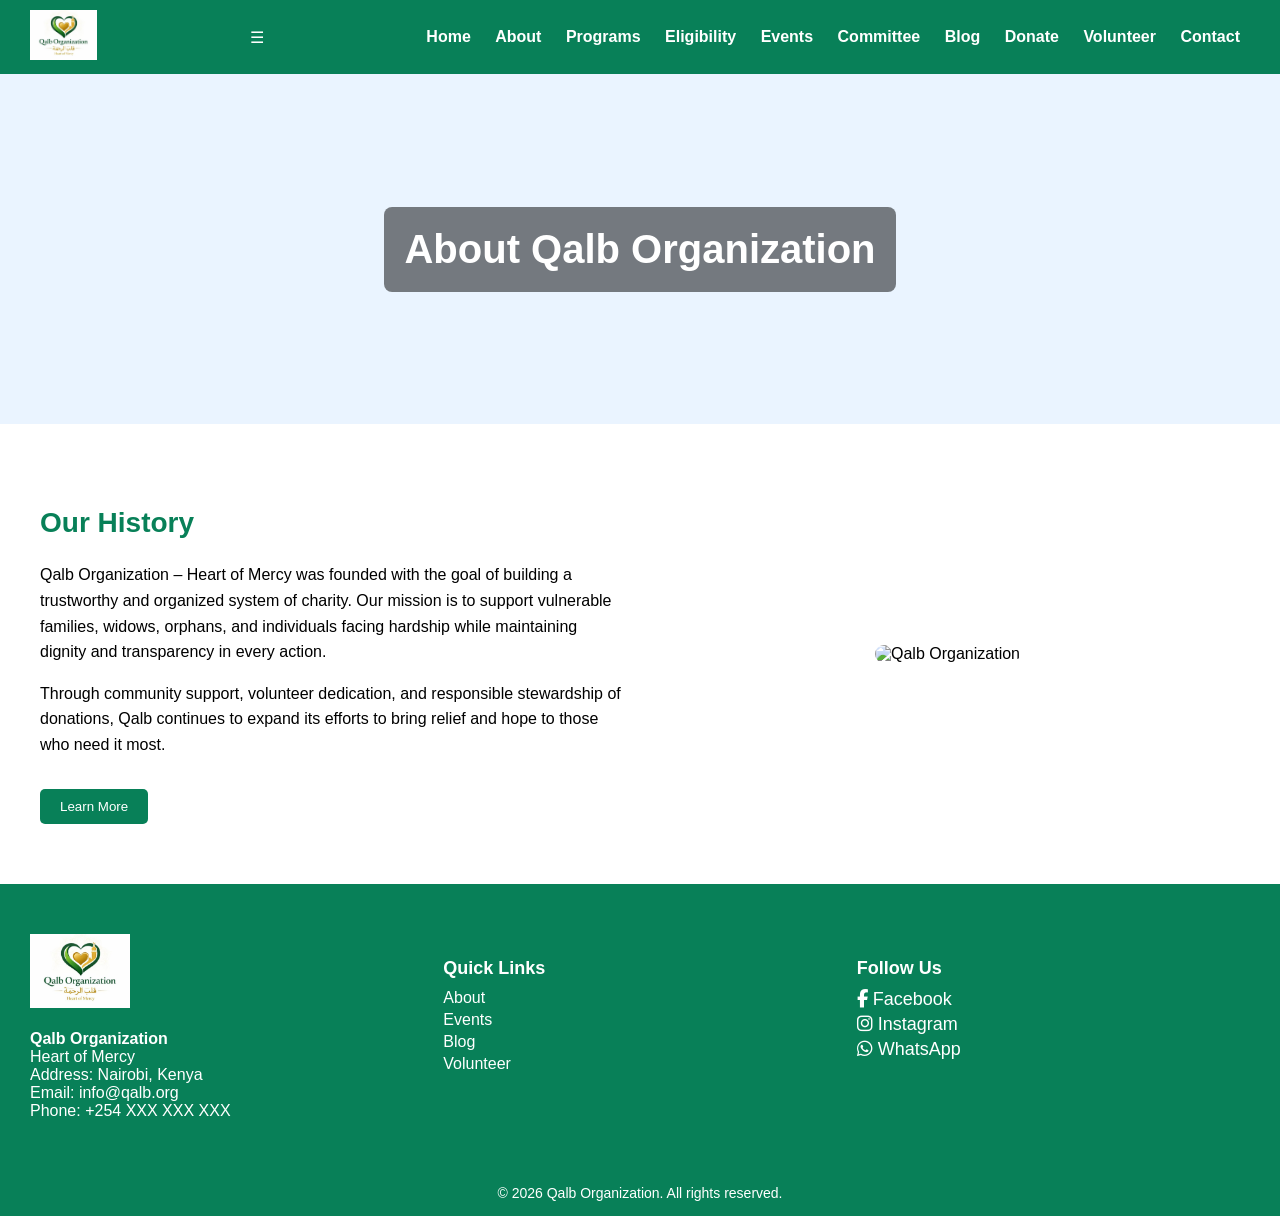
==== index.html @ ab7f31b2 "Add files via upload" ====
<!DOCTYPE html>
<html lang="en">
<head>

<meta charset="UTF-8">
<meta name="viewport" content="width=device-width, initial-scale=1.0">

<title>About – Qalb Organization</title>

<link rel="icon" type="image/png" href="images/logo.png">

<link rel="stylesheet" href="https://cdnjs.cloudflare.com/ajax/libs/font-awesome/6.4.0/css/all.min.css">

<style>

body{
margin:0;
font-family:'Segoe UI', sans-serif;
background:#eaf4ff;
}

/* HEADER */

header{
background:#088058;
color:white;
display:flex;
justify-content:space-between;
align-items:center;
padding:10px 30px;
position:sticky;
top:0;
z-index:1000;
}

header img{
height:50px;
}

nav a{
color:white;
margin:0 10px;
text-decoration:none;
font-weight:bold;
}

/* HERO BANNER */

.hero{
background:url('images/about-banner.jpg') no-repeat center/cover;
height:350px;
display:flex;
align-items:center;
justify-content:center;
color:white;
text-align:center;
}

.hero h1{
font-size:40px;
background:rgba(0,0,0,0.5);
padding:20px;
border-radius:8px;
}

/* HISTORY SECTION */

.history-section{
background:white;
padding:60px 40px;
}

.history-container{
display:flex;
flex-wrap:wrap;
align-items:center;
justify-content:space-between;
}

.history-text{
flex:1;
min-width:300px;
margin-right:30px;
}

.history-text h2{
font-size:28px;
color:#088058;
}

.history-text p{
font-size:16px;
line-height:1.6;
}

.history-text button{
margin-top:15px;
padding:10px 20px;
background:#088058;
color:white;
border:none;
border-radius:5px;
cursor:pointer;
}

.history-image{
flex:1;
min-width:300px;
text-align:center;
}

.history-image img{
max-width:100%;
border-radius:10px;
}

/* FOOTER */

footer{
background:#088058;
color:white;
display:flex;
flex-wrap:wrap;
justify-content:space-around;
padding:40px 20px;
}

footer .footer-col{
flex:1;
min-width:200px;
margin:10px;
}

footer h4{
margin-bottom:10px;
font-size:18px;
}

footer a{
color:white;
text-decoration:none;
display:block;
margin:4px 0;
}

.social-icons a{
margin-right:10px;
font-size:18px;
}

.copyright{
text-align:center;
background:#088058;
color:white;
padding:15px;
font-size:14px;
}

/* MOBILE */

@media(max-width:768px){

nav{
display:none;
flex-direction:column;
background:#088058;
position:absolute;
top:70px;
right:0;
width:100%;
text-align:center;
}

nav.active{
display:flex;
}

.menu-toggle{
display:block;
cursor:pointer;
font-size:22px;
color:white;
}

nav a{
padding:15px 0;
border-top:1px solid #088058;
margin:0;
}

}

</style>
</head>

<body>

<header>

<div>
 <img src="images/qalb-logo.png" alt="QALB Logo">
</div>

<div class="menu-toggle" onclick="toggleMenu()">☰</div>

<nav>

<a href="index.html">Home</a>
<a href="about.html">About</a>
<a href="programs.html">Programs</a>
<a href="admissions.html">Eligibility</a>
<a href="events.html">Events</a>
<a href="committee.html">Committee</a>
<a href="blog.html">Blog</a>
<a href="donate.html">Donate</a>
<a href="volunteer.html">Volunteer</a>
<a href="contact.html">Contact</a>
</nav>

</nav>

</header>

<section class="hero">
<h1>About Qalb Organization</h1>
</section>

<section class="history-section">

<div class="history-container">

<div class="history-text">

<h2>Our History</h2>

<p>
Qalb Organization – Heart of Mercy was founded with the goal of building a trustworthy and organized system of charity. Our mission is to support vulnerable families, widows, orphans, and individuals facing hardship while maintaining dignity and transparency in every action.
</p>

<p>
Through community support, volunteer dedication, and responsible stewardship of donations, Qalb continues to expand its efforts to bring relief and hope to those who need it most.
</p>

<button onclick="location.href='about.html'">
Learn More
</button>

</div>

<div class="history-image">

<img src="images/history.jpg" alt="Qalb Organization">

</div>

</div>

</section>

<footer>

<div class="footer-col">

<img src="images/qalb-logo.png" alt="QALB Logo" width="100"><br><br>

<strong>Qalb Organization</strong><br>
Heart of Mercy<br>
Address: Nairobi, Kenya<br>
Email: info@qalb.org<br>
Phone: +254 XXX XXX XXX

</div>

<div class="footer-col">

<h4>Quick Links</h4>

<a href="about.html">About</a>
<a href="events.html">Events</a>
<a href="blog.html">Blog</a>
<a href="volunteer.html">Volunteer</a>

</div>

<div class="footer-col">

<h4>Follow Us</h4>

<div class="social-icons">

<a href="#"><i class="fab fa-facebook-f"></i> Facebook</a>

<a href="#"><i class="fab fa-instagram"></i> Instagram</a>

<a href="#"><i class="fab fa-whatsapp"></i> WhatsApp</a>

</div>

</div>

</footer>

<div class="copyright">

© 2026 Qalb Organization. All rights reserved.

</div>

<script>

function toggleMenu(){
const nav=document.querySelector("nav");
nav.classList.toggle("active");
}

</script>

</body>
</html>
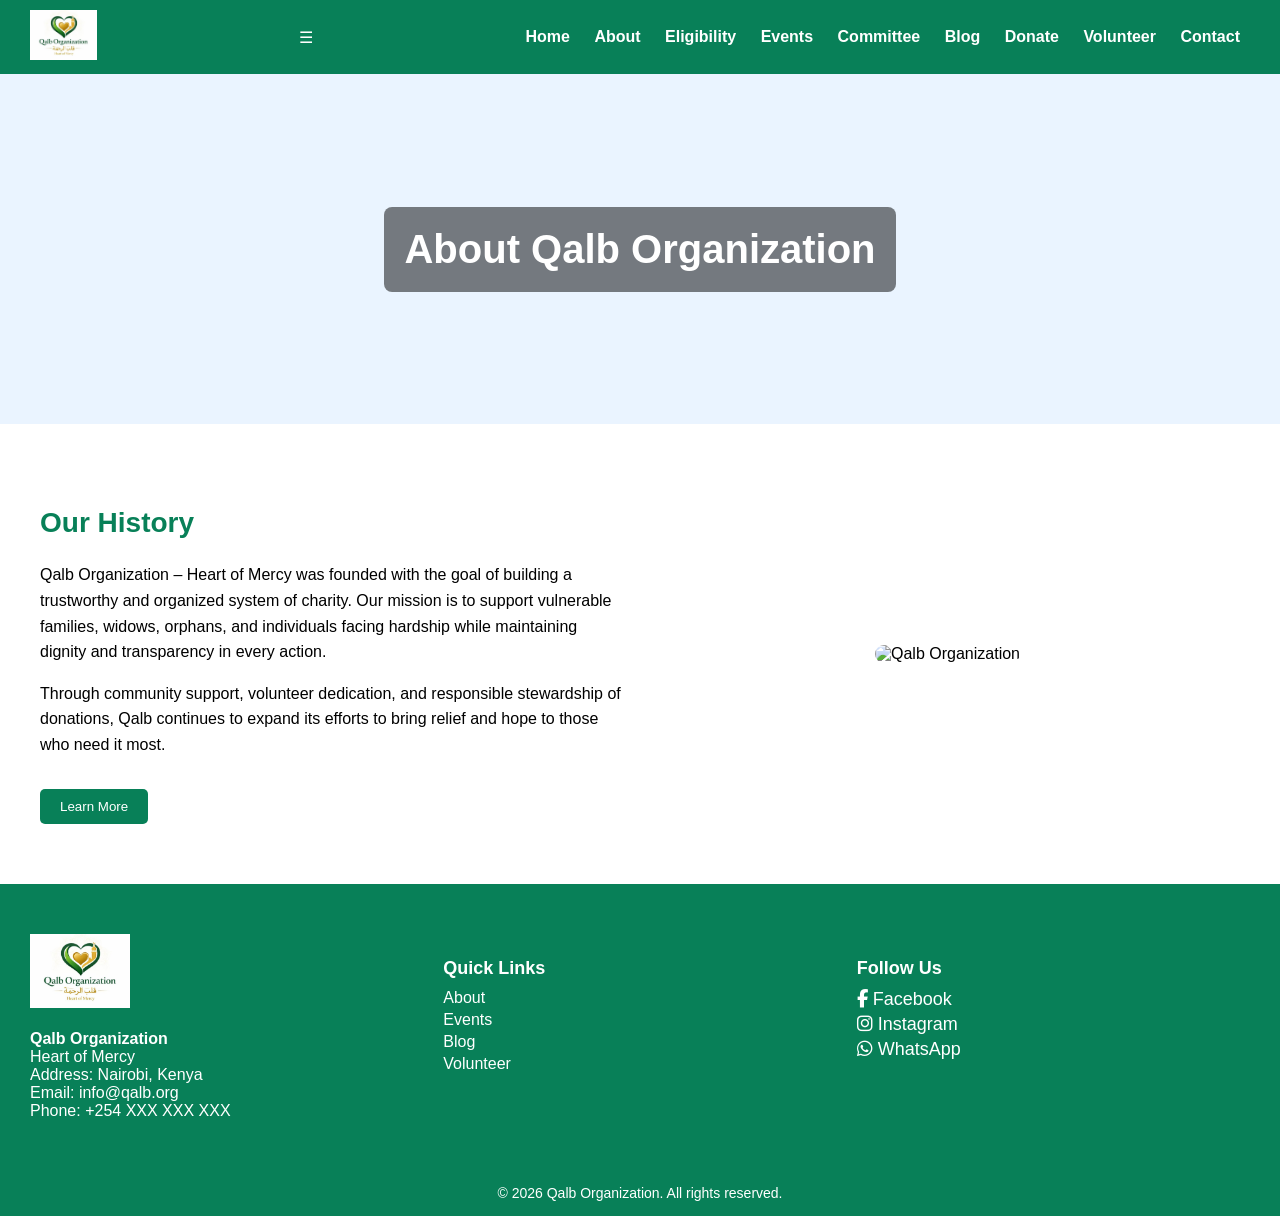
==== commit 4d3318ea: "Update navigation links for eligibility page" ====
--- a/index.html
+++ b/index.html
@@ -207,8 +207,7 @@
 
 <a href="index.html">Home</a>
 <a href="about.html">About</a>
-<a href="programs.html">Programs</a>
-<a href="admissions.html">Eligibility</a>
+<a href="eligibility.html">Eligibility</a>
 <a href="events.html">Events</a>
 <a href="committee.html">Committee</a>
 <a href="blog.html">Blog</a>
